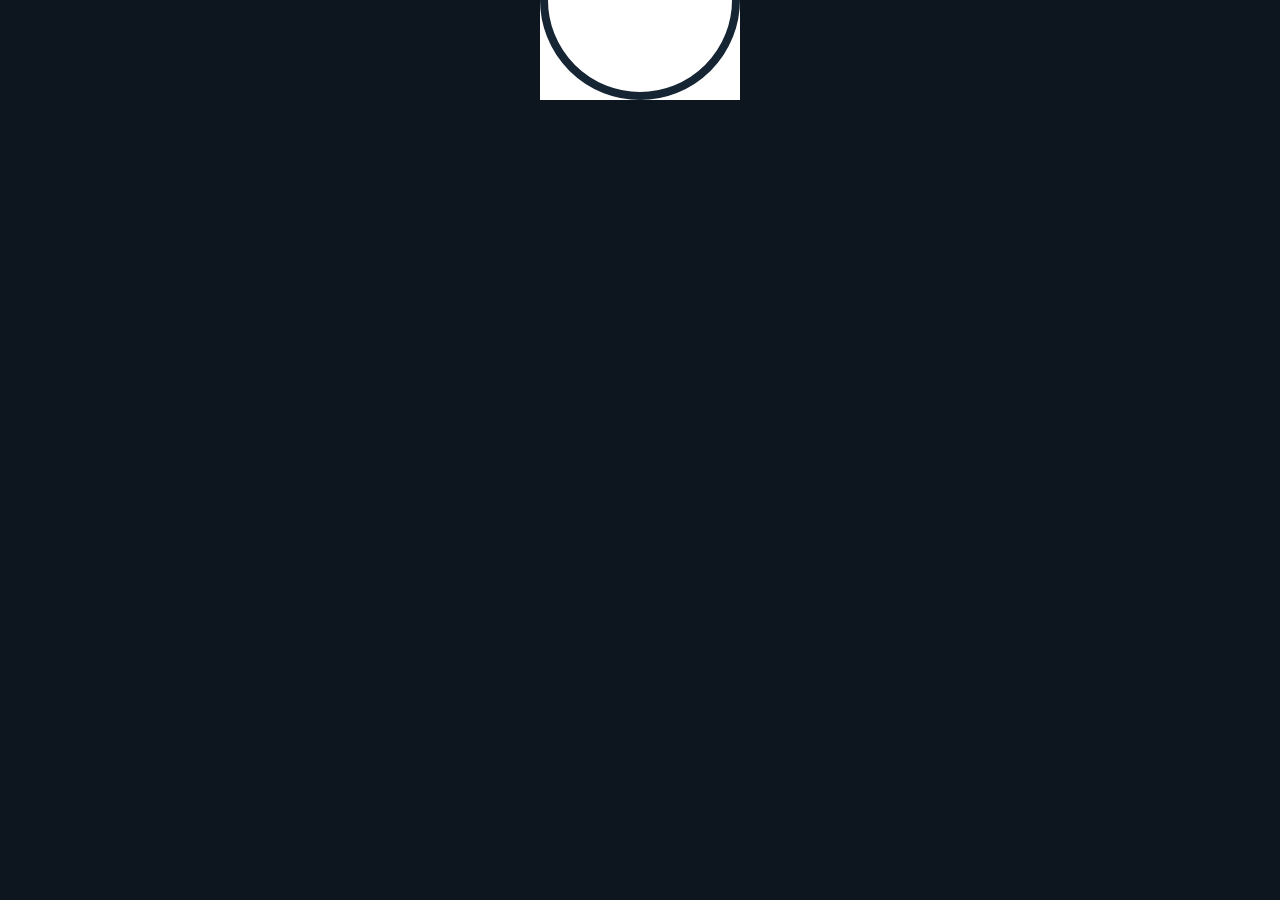
==== world/index.html @ 4be88e6f "add world" ====
<!DOCTYPE html>
<html>
<head>
	<meta charset="utf-8">
	<title>Simple Loaders</title>
	<link href="main.css" rel="stylesheet">
</head>
<body>
	<div id="loader-container">
		<div class = "loader-div">
			
		</div>
	</div>
</body>
</html>
---- world/main.css ----
* {margin: 0px; padding: 0;}

html body {
	width: 100%;
	height: 100%;
}

body {
  background: #0d161f;
}

#loader-container {
	width: 200px;
	height: 200px;
	position: relative;
	top: 50%;
	left: 50%;
	transform: translate(-50%, -50%);
	background: white;
}

.loader-div {
	width: calc(100% - 16px);
	height: calc(100% - 16px);
	border: 8px solid #162534;
	border-radius: 50%;
}
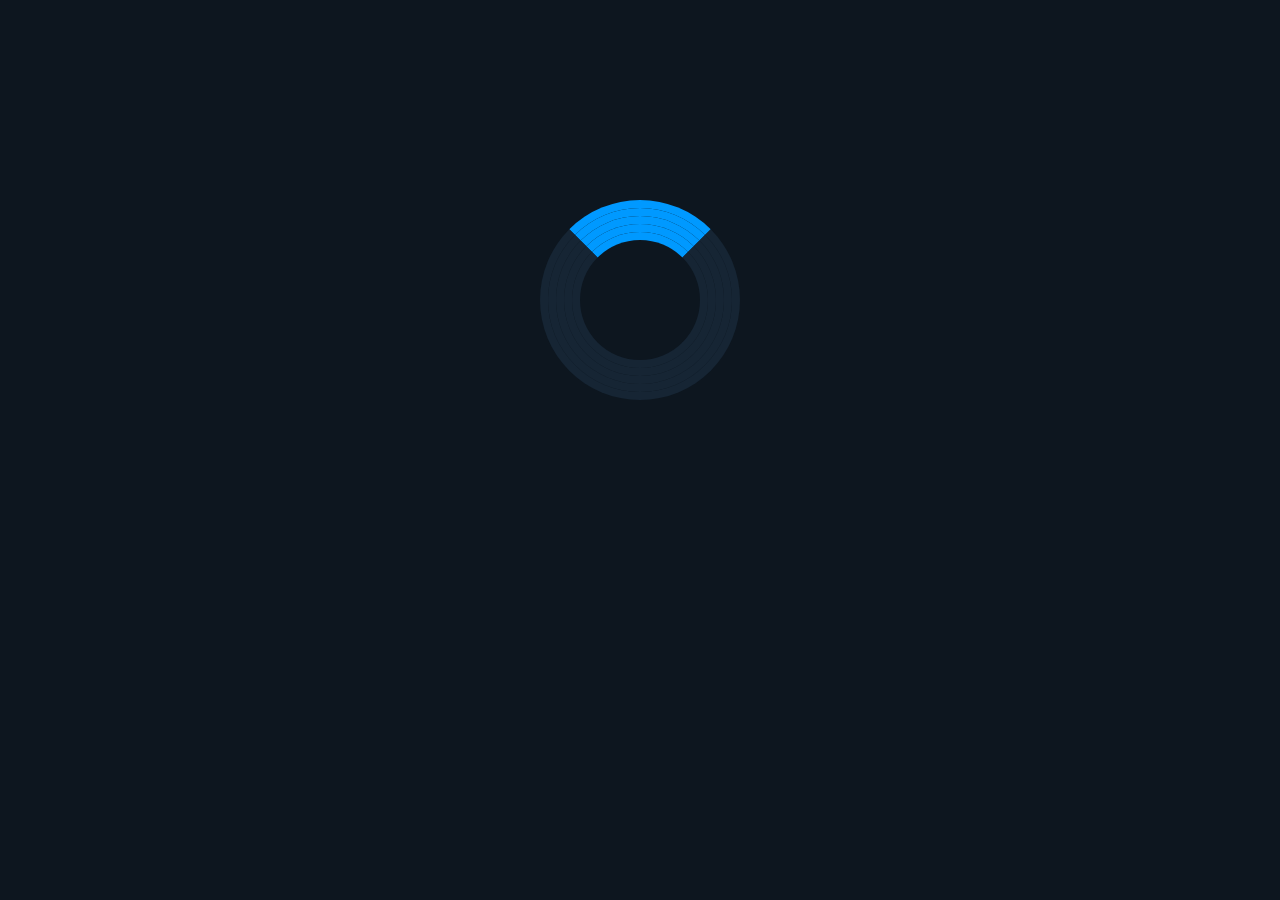
==== commit 4bfde321: "complete spinner" ====
--- a/world/index.html
+++ b/world/index.html
@@ -8,7 +8,13 @@
 <body>
 	<div id="loader-container">
 		<div class = "loader-div">
-			
+			<div class = "loader-div">
+				<div class = "loader-div">
+					<div class = "loader-div">
+						<div class = "loader-div"></div>
+					</div>
+				</div>
+			</div>
 		</div>
 	</div>
 </body>
--- a/world/main.css
+++ b/world/main.css
@@ -13,15 +13,20 @@
 	width: 200px;
 	height: 200px;
 	position: relative;
-	top: 50%;
 	left: 50%;
-	transform: translate(-50%, -50%);
-	background: white;
+	transform: translate(-50%, 100%);
+	overflow: hidden;
 }
 
 .loader-div {
 	width: calc(100% - 16px);
 	height: calc(100% - 16px);
 	border: 8px solid #162534;
+	border-top: 8px solid #09f;
 	border-radius: 50%;
+	animation: spinny 5s linear infinite;
+}
+
+@keyframes spinny {
+	100% {transform: rotate(360deg);}
 }